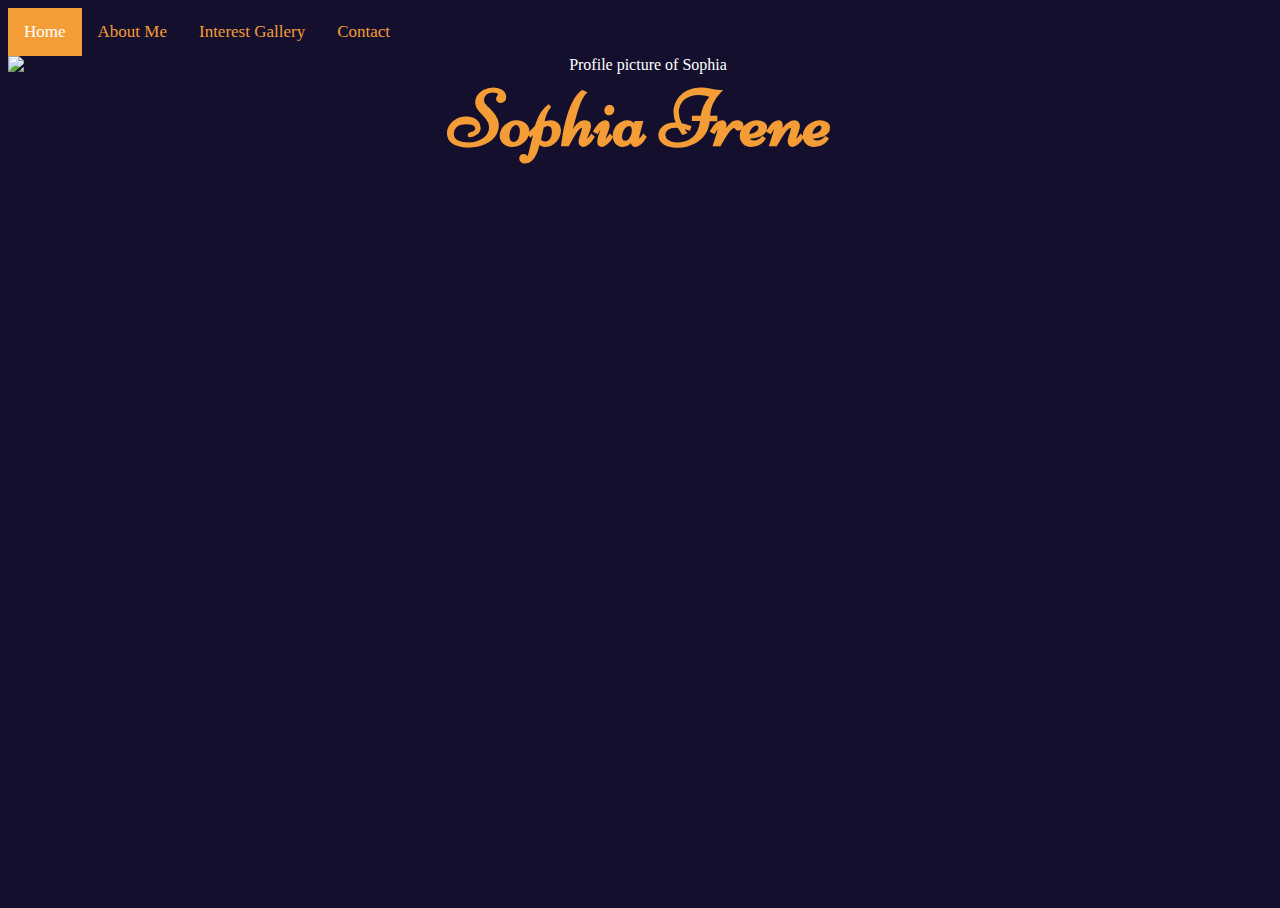
==== index.html @ a74ba246 "commit2" ====
<!DOCTYPE html>
<html lang="en" dir="ltr">
  <head>
    <meta charset="utf-8" />
    <title>Sophia Portfolio Home</title>
    <link
      href="https://fonts.googleapis.com/css?family=Faster+One|Inconsolata:700|Niconne&display=swap"
      rel="stylesheet"
    />
  </head>
  <body>
    <link rel="stylesheet" href="./style.css" />

    <div class="activeBar">
      <a class="active" href="index.html">Home</a>
      <a href="about_me_index.html">About Me</a>
      <a href="Interest_gallery.html">Interest Gallery</a>
      <a href="contact_index.html">Contact</a>
    </div>

    <div class="container">
      <img src="rain.jpeg" alt="Profile picture of Sophia" />

      <div class="centered"><h1>Sophia Irene</h1></div>
    </div>
  </body>
</html>
---- style.css ----
body,html {
  height:100%;
  background-color: #140f2d;
}
h1 {
  text-align: center;
  font-family: "Josefin Sans", sans-serif;
  color: #cc0099;
  font-size: 80px;
}
#gall_title p{
  text-align: center;

}
h2 {
  text-align: left;
  font-family: "Dancing Script", cursive;
  color: #3f88c5;
}
.about p {
  color: #3f88c5;
  text-align: center;
  font-family: "Josefin Sans", sans-serif;
}
ul {
  color: #f49d37;
  font-family: "Josefin Sans", sans-serif;
  list-style-type: none;
  margin: 0;
  padding: 0;
}
.about img {
  border-radius: 25%;
  border-center:15px solid
  text-align: center;
  font-family: "Dancing Script", cursive;
  color: #cc0099;


}

img {
  justify-content: center;
  background-color: #140f2d;
  display:inline-block ;
  margin-left: auto;
  margin-right: auto;
  width: 100%;
  height: 100%;
}
.activeBar ul li {
  height: 50px;
  text-align: center;
  display: inline-block;
  font-family: "Josefin Sans", sans-serif;
  list-style-type: none;
  margin: 0;
  padding: 0;
}
.activeBar {
  position: sticky;
}
ul {
  text-align: center;
  display: inline-table;
  position: -webkit-sticky; /* Safari */
  position: sticky;
  top: 0;
  border-center: 20px solid #e7e7e7;
  background-color: #140f2d;
}

li a {
  top: 0%;
  display: block;
  text-align: center;
  width: 100%;
  padding: 14px 16px;
  text-decoration: none;
  color: #f49d37;
}
.gifs  {
  border: 15px solid #f49d37;
}
.
.check {
  color: #d72638;
  font-family: "Courgette", cursive;
}
.check {
  color: red;
  text-align: center;
  font-size: 50px;
  font-weight: bold;
  font-family: "Courgette", cursive;
}
/* Add a black background color to the top navigation */
.activeBar {
  background-color: #140f2d;
  overflow: hidden;
  margin: 0;
}

/* Style the links inside the navigation bar */
.activeBar a {
  float: left;
  color: #f49d37;
  text-align: center;
  padding: 14px 16px;
  text-decoration: none;
  font-size: 17px;
}

/* Change the color of links on hover */
.activeBar a:hover {
  background-color: #d72638;
  color: black;
}

/* Add a color to the active/current link */
.activeBar a.active {
  background-color: #f49d37;
  color: white;
}
.container {
  position: relative;
  text-align: center;
  color: white;
}


.centered h1 {
  font-family: 'Niconne', cursive;
  text-align: center
  font-size: 90px;
  position: absolute;
  top: 50%;
  left: 50%;
  transform: translate(-50%, -50%);
  color: #f49d37;

}
.line1,.line2,.line3,{
  border-radius: 50%;
  display:inline-block;
  text-align: center;
  width: 100px;
  height: 100px;
  border: 4px solid black;
  margin-top: 10px;
}

div.agriculture {
  margin: 5px;
  margin-bottom: 1px;
  border: 2px solid red;
  float: left;
  width: 200px;
}
div.Housing {
  margin: 5px;
  margin-bottom: 10px;
  border: 2px solid red;
  float: left;
  width: 200px;
}
div.health {
  margin: 5px;
  margin-bottom: 10px;
  border: 2px solid red;
  float: left;
  width: 200px;
}
@keyframes falls{
  from{
    opacity:0;
  }
  to{
    opacity:1;
  }
}

.health{
  opacity:0;
  animation: falls 1s forwards;
  animation-timing-function: ease-in-out;
}
.agriculture{
  opacity:0;
  animation: falls 2s forwards;
  animation-timing-function: ease-in-out;
}
.Housing{
  opcaity:0;
  animation:falls 3s forwards;
  animation-timing-function: ease-in-out;
}
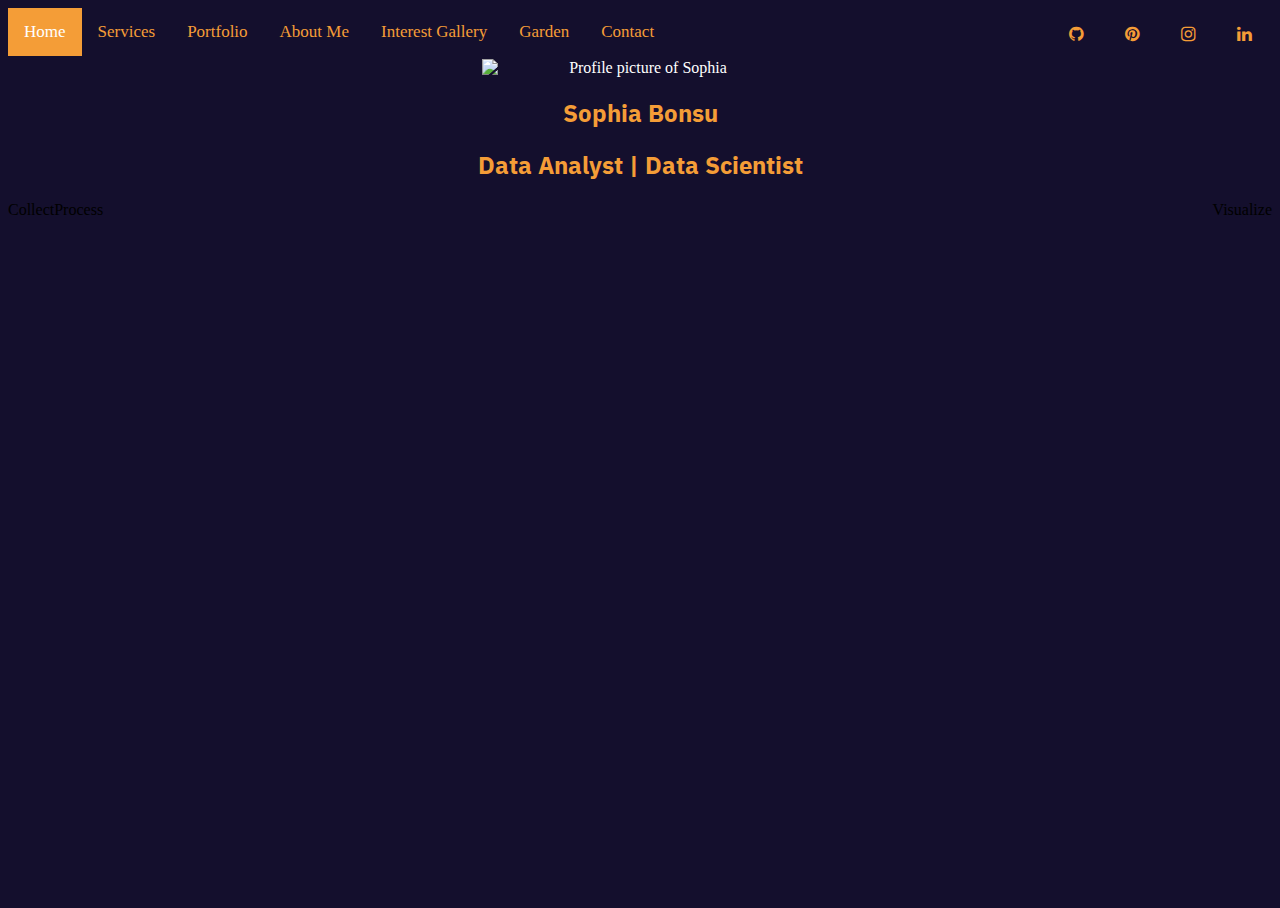
==== commit 9d90d375: "service,portfolio,garden" ====
--- a/index.html
+++ b/index.html
@@ -7,21 +7,47 @@
       href="https://fonts.googleapis.com/css?family=Faster+One|Inconsolata:700|Niconne&display=swap"
       rel="stylesheet"
     />
+    <link href="https://fonts.googleapis.com/css2?family=IBM+Plex+Sans:wght@100&display=swap" rel="stylesheet">
   </head>
   <body>
     <link rel="stylesheet" href="./style.css" />
 
     <div class="activeBar">
       <a class="active" href="index.html">Home</a>
-      <a href="about_me_index.html">About Me</a>
+      <a href="Services.html">Services</a>
+      <a href="Portfolio.html">Portfolio</a>
+      <a href="about_me_Index.html">About Me</a>
       <a href="Interest_gallery.html">Interest Gallery</a>
+      <a href="Garden.html">Garden</a>
       <a href="contact_index.html">Contact</a>
+      <a style="float:right" href="https://www.linkedin.com/in/sophia-b-5ba468200/" class="fa fa-linkedin"></a>
+      <a style="float:right" href="#" class="fa fa-instagram"></a>
+      <a style="float:right" href="#" class="fa fa-pinterest"></a>
+      <a style="float:right" href="#" class="fa fa-github"></a>
+
     </div>
-
+    <link rel="stylesheet" href="https://cdnjs.cloudflare.com/ajax/libs/font-awesome/4.7.0/css/font-awesome.min.css">
+    
     <div class="container">
       <img src="rain.jpeg" alt="Profile picture of Sophia" />
 
-      <div class="centered"><h1>Sophia Irene</h1></div>
+      <div class="centered">
+        <h2>Sophia Bonsu</h2>
+        <h2 font-size=20px>Data Analyst | Data Scientist</h2>
+
+      </div>
+
+
+
     </div>
+    <footer>
+     
+      <a style="float:left">Collect</a>
+      <a style="float:inline-start">Process</a>
+      <a style="float:right">Visualize</a>
+
+
+
+    </footer>
   </body>
 </html>
--- a/style.css
+++ b/style.css
@@ -6,16 +6,16 @@
   text-align: center;
   font-family: "Josefin Sans", sans-serif;
   color: #cc0099;
-  font-size: 80px;
+  font-size: 30px;
 }
 #gall_title p{
   text-align: center;
 
 }
 h2 {
-  text-align: left;
-  font-family: "Dancing Script", cursive;
-  color: #3f88c5;
+  text-align: center;
+  font-family: 'IBM Plex Sans', sans-serif;
+  color:#f49d37 ;
 }
 .about p {
   color: #3f88c5;
@@ -45,8 +45,8 @@
   display:inline-block ;
   margin-left: auto;
   margin-right: auto;
-  width: 100%;
-  height: 100%;
+  width: 25%;
+  height: 25%;
 }
 .activeBar ul li {
   height: 50px;
@@ -130,9 +130,9 @@
 
 
 .centered h1 {
-  font-family: 'Niconne', cursive;
+  font-family:'IBM Plex Sans', sans-serif;
   text-align: center
-  font-size: 90px;
+  font-size: 20px;
   position: absolute;
   top: 50%;
   left: 50%;
@@ -195,3 +195,124 @@
   animation:falls 3s forwards;
   animation-timing-function: ease-in-out;
 }
+.fa {
+  padding: 15px;
+  font-size: 30px;
+  width: 20px;
+  text-align: center;
+  text-decoration: none;
+  margin: 3px 2px;
+}
+.fa:hover {
+  opacity: 0.7;
+}
+
+.fa-facebook {
+background: #3B5998;
+color: white;
+}
+
+.fa-twitter {
+background: #55ACEE;
+color: white;
+}
+
+.fa-google {
+background: #dd4b39;
+color: white;
+}
+
+.fa-linkedin {
+/*background: #EAEAEA ;*/
+color: white;
+}
+
+.fa-youtube {
+background: #bb0000;
+color: white;
+}
+
+.fa-instagram {
+/*background: #125688;*/
+color: white;
+}
+
+.fa-pinterest {
+/*background: #cb2027;*/
+color: white;
+}
+
+.fa-snapchat-ghost {
+background: #fffc00;
+color: white;
+text-shadow: -1px 0 black, 0 1px black, 1px 0 black, 0 -1px black;
+}
+
+.fa-skype {
+background: #00aff0;
+color: white;
+}
+
+.fa-android {
+background: #a4c639;
+color: white;
+}
+
+.fa-dribbble {
+background: #ea4c89;
+color: white;
+}
+
+.fa-vimeo {
+background: #45bbff;
+color: white;
+}
+
+.fa-tumblr {
+background: #2c4762;
+color: white;
+}
+
+.fa-vine {
+background: #00b489;
+color: white;
+}
+
+.fa-foursquare {
+background: #45bbff;
+color: white;
+}
+
+.fa-stumbleupon {
+background: #eb4924;
+color: white;
+}
+
+.fa-flickr {
+background: #f40083;
+color: white;
+}
+
+.fa-yahoo {
+background: #430297;
+color: white;
+}
+
+.fa-soundcloud {
+background: #ff5500;
+color: white;
+}
+
+.fa-reddit {
+background: #ff5700;
+color: white;
+}
+
+.fa-github {
+/*background: #ff5700;*/
+color: white;
+}
+.fa-rss {
+background: #ff6600;
+color: white;
+}